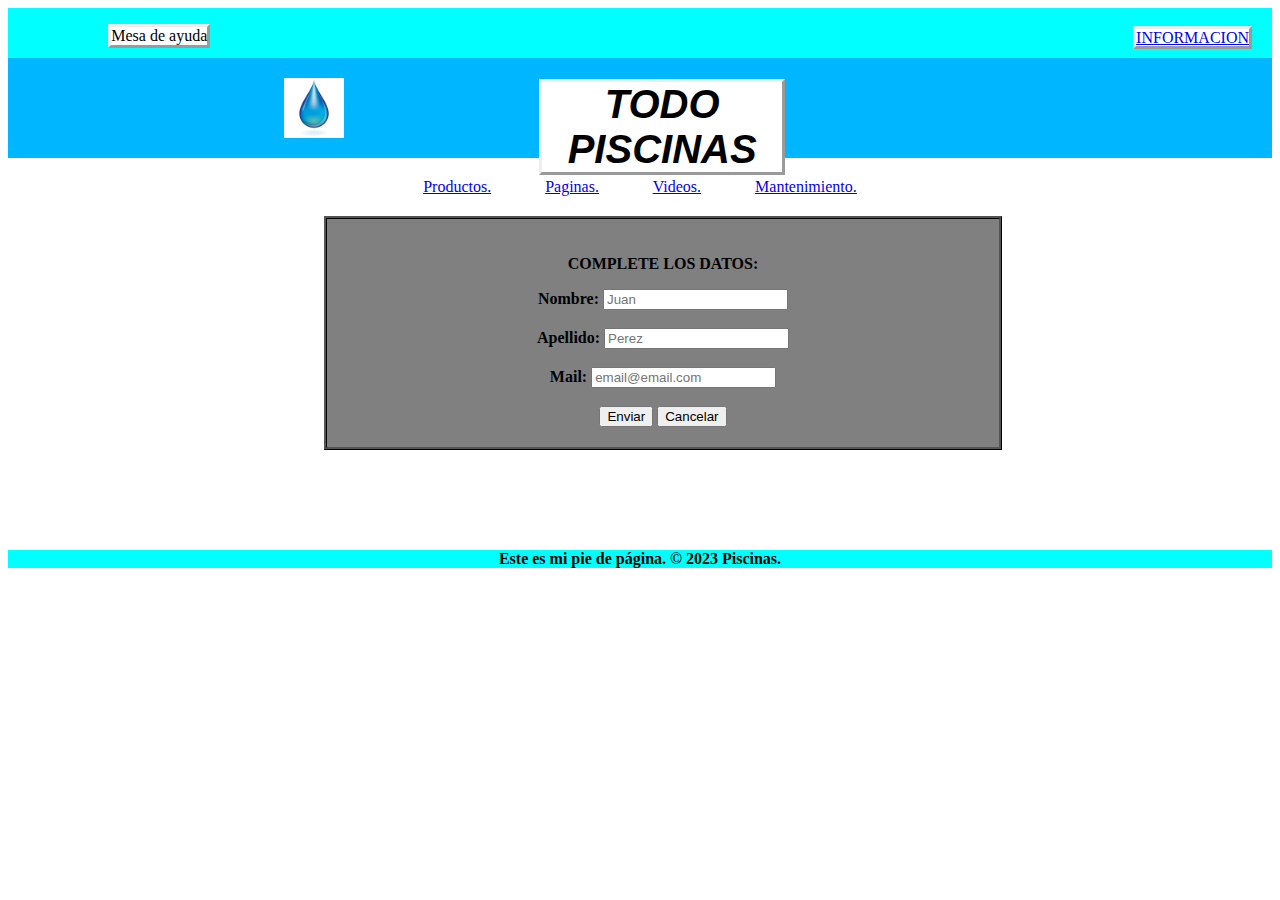
==== index.html @ bbf38f34 "modificacion0709" ====
<!DOCTYPE html>
<html lang="en">
<head>
    <meta charset="UTF-8">
    <meta name="viewport" content="width=device-width, initial-scale=1.0">
    <link rel="shortcut icon" href="./imagenes/gota.jpg" type="image/x-icon"> 
    <link rel="stylesheet" href="./estilos/estilo.css">
    <title>Principal</title>
</head>
<body>
<!-- inicio encabezado -->
<header> 
    <nav class="cabecera">
        <div class="navegacion">
           <span><p>Mesa de ayuda</p><span>
           <div class="link">
           <a href="https://www.hidrofil.com.ar/25-fibra-de-vidrio?gclid=CjwKCAjw_aemBhBLEiwAT98FMo09XMAIQpF6fwqLtbo6qp35MT3k3Gw6b_SOZjBYo1Vk0TM6Z3tAYRoCVVcQAvD_BwE">INFORMACION</a></div>
           </div>
        <div class="navegacion1">
           <div class="logo">
           <img src="./imagenes/gota.jpg" alt="Gota de Agua"></div>
        <h1>TODO PISCINAS</h1>
        </div> 
    </nav>

    <nav class="enlaces">
       <div class="navegador">
          <a href="./productosimg.html">Productos.</a>
          <a href="./sitioweb.html">Paginas.</a>
          <a href="./video.html">Videos.</a> 
          <a href="./mantenimiento.html">Mantenimiento.</a>
    </nav>
</header>

<!-- fin encabezado -->

<!--Formulario-->
<main>
   <section class=" seccion_contacto">
          <div class="form_control">
             <p><b>COMPLETE LOS DATOS:</p></b>
             <label for="Nombre"><strong>Nombre:</strong></label>
             <input type="text"
             placeholder="Juan" id="Nombre"></div>
     <br>  
           <div class="form_control">
           <label for="Apellido"><strong>Apellido:</strong></label>
           <input type="text"
           placeholder="Perez" id="Apellido"></div>
     
     <br> 
           <div class="form_control">
           <label for="Email"><strong>Mail:</strong></label>
           <input type="email"
           placeholder="email@email.com" id="email"></div>
     <br>
           <div class="form_control">
           <input type="submit" Value="Enviar">
           <input type="reset" value="Cancelar"></div>
    
   </section>
</main>
    
</body>
<!--Fin de la psgina-->
<footer class="pie_de_pagina">
    <seccion class="final">
        <strong>Este es mi pie de página. © 2023 Piscinas.</strong>
</footer>


</html>
---- estilos/estilo.css ----
.cabecera {
    background-color: rgb(0, 183, 255);
   }

.cabecera .navegacion {
    background-color:aqua; 
    text-align: right;
    height: 50px;  
}

.cabecera .navegacion p{
    background-color: white;
    border-style:outset;
    margin-right: 84%;  
    display: inline-block;  
}

.cabecera .navegacion1 {
    height: 100px;
}
.navegacion1 h1{
    position: relative;
    background-color: white;
    border-style:outset;
    margin-left: 42%;
    margin-right: 38.5%;
    top: -150px;
    font-family: Impact, Haettenschweiler, 'Arial Narrow Bold', sans-serif;
    font-size: 40px;
}

.cabecera img {
    margin-bottom: 60px;
    margin-left: 150px;
    width: 60px;
    margin-top: 20px;
    padding-left: 10%; 
}

.link {
    display: inline;
    position: relative;
    background-color: white;
    border-style:outset;
    bottom: 35px;
    right: 20px;
}

.enlaces .navegador {
    text-align: center;
    margin: 20px;
    word-spacing: 50px;
}

.seccion_contacto {
    background-color: gray;
    border-color: black;
    border-style:ridge;
    padding: 20px;
    margin-left: 25%;
    width: 50%;
    height: 50%;   
}

.form_control{
    text-align: center;
}

.pie_de_pagina {
    background-color: aqua;
    margin-top: 100px;
    text-align: center;
}

/*Imagenes de productos*/

.enlaces .navegador_galeria {
    text-align: center;
    margin: 20px;
    word-spacing: 50px;
}

.content img {
    margin: 20px;
    border-radius: 20px;
    border-color: black;
    border-style: solid ;
}

.cabecera h1{
    position: relative;
    text-align: center;
    font-style: oblique;
}

.navegacion1 ul li {
    position: relative;
    left: 90%;
    bottom: 100px;  
}

.cabecera .titulo1 {
    padding:10px;
}

.content .foto1 img, .content .foto2 img, .content .foto3 img, .content .foto4 img {
    position: relative;
    bottom: 60px;
    width:50%;
    height:150px;
    margin-left: 300px;  
}
 

/*Reproductor de Videos*/

.navegacion1 ul li {
    position: relative;
    left: 90%;
    bottom: 100px;  
}

.video1, .video2, .video3, .video4 {
    width: 35%;
}
 
.Reproductor{
    position: relative;
    display:flex;
    flex-wrap: wrap;
    align-items: flex-start;
    justify-content: space-around;
    gap: 20px;
    align-items:flex-start;
    justify-content: center;
    margin-top: -20px;   
}

/*Imagenes de productos*/

.content .texto1{
    background-color: gray;
    border-style:double;
    border-color: black;
    border-radius: 10px;
    margin-left:10%;
    margin-right: 10%;
}
    
.content .texto2, .content .texto3 {
    background-color: gray;
    border-style:double;
    border-color: black;
    border-radius: 10px;
    margin-left:10%;
    margin-right: 10%;
}
    
    
/*Paginas web*/

.content_paginas{
    position: relative;
    display:flex;
    align-items: flex-start;
    justify-content: space-around;
    gap: 20px;
    align-items:flex-start;
    justify-content: center;
    margin-top: -20px; 
    }

.hidropool {
    width: 170px;
    height: 170px;
    background-color: gray;
    border-radius: 50%;
    text-align: center;    
    }

.hidrosol, .securepool, .babysafe {
    width: 170px;
    height: 170px;
    background-color: gray;
    border-radius: 50%; /* Esto crea la forma de círculo */
    text-align: center;
    }
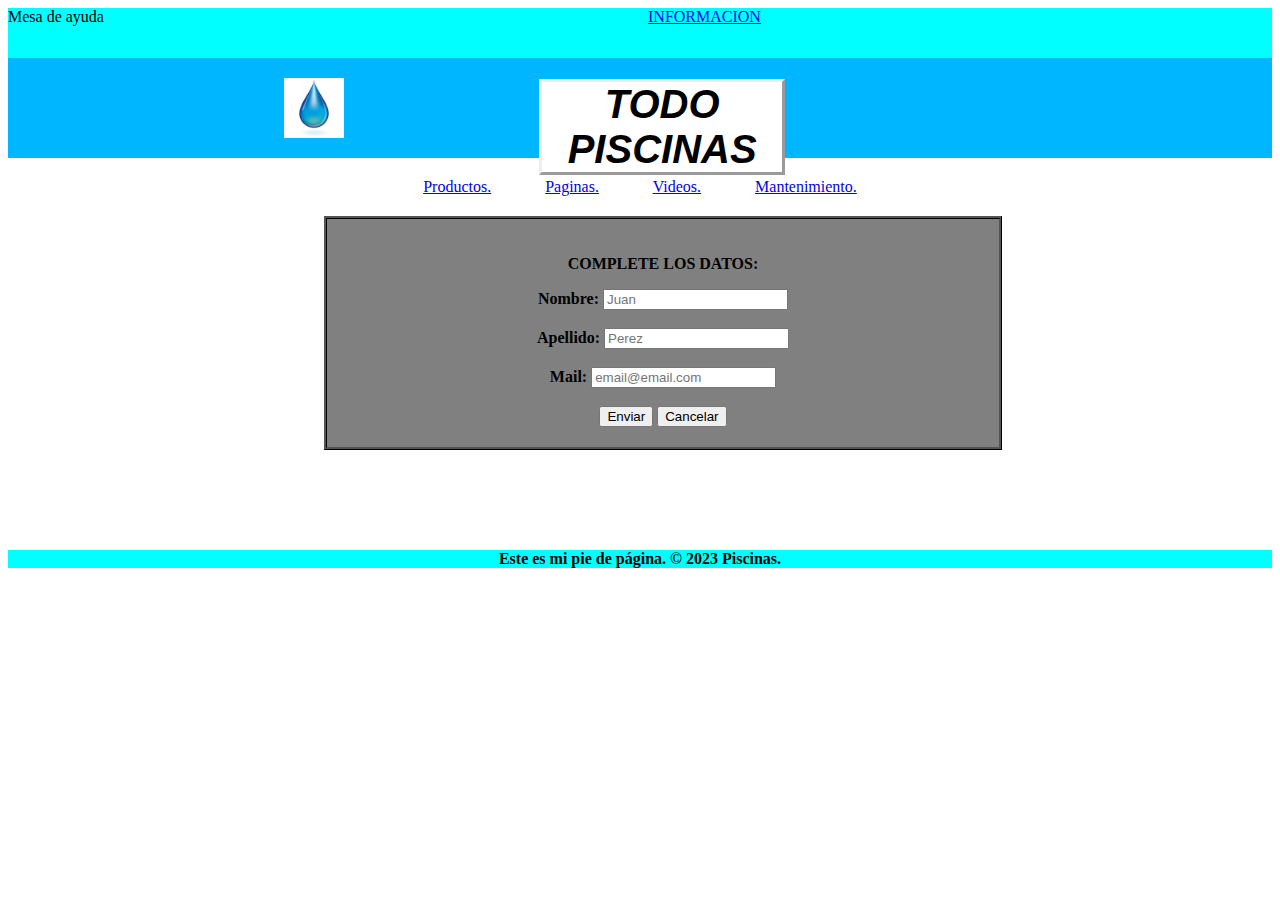
==== commit 63ccf1b4: "Cambios 0809" ====
--- a/index.html
+++ b/index.html
@@ -12,10 +12,10 @@
 <header> 
     <nav class="cabecera">
         <div class="navegacion">
-           <span><p>Mesa de ayuda</p><span>
+           <div class="nav-1">Mesa de ayuda</div>
            <div class="link">
            <a href="https://www.hidrofil.com.ar/25-fibra-de-vidrio?gclid=CjwKCAjw_aemBhBLEiwAT98FMo09XMAIQpF6fwqLtbo6qp35MT3k3Gw6b_SOZjBYo1Vk0TM6Z3tAYRoCVVcQAvD_BwE">INFORMACION</a></div>
-           </div>
+        </div>
         <div class="navegacion1">
            <div class="logo">
            <img src="./imagenes/gota.jpg" alt="Gota de Agua"></div>
--- a/estilos/estilo.css
+++ b/estilos/estilo.css
@@ -2,11 +2,26 @@
     background-color: rgb(0, 183, 255);
    }
 
-.cabecera .navegacion {
+.navegacion {
+    display: grid;
+    grid-template-areas: 
+         "nav-1 nav-1"
+         "link link"; 
+    grid-template-rows: 10px 10px;
+    grid-template-columns: repeat(2, 1fr);
+    gap: 16px;
     background-color:aqua; 
-    text-align: right;
+    text-align:left;
     height: 50px;  
 }
+
+.nav-1{
+    grid-area: nav-1;
+    display: flex;
+    flex-direction: row;
+    justify-content:left;   
+}
+
 
 .cabecera .navegacion p{
     background-color: white;
@@ -37,14 +52,6 @@
     padding-left: 10%; 
 }
 
-.link {
-    display: inline;
-    position: relative;
-    background-color: white;
-    border-style:outset;
-    bottom: 35px;
-    right: 20px;
-}
 
 .enlaces .navegador {
     text-align: center;
@@ -70,6 +77,17 @@
     background-color: aqua;
     margin-top: 100px;
     text-align: center;
+}
+
+
+@media (min-width: 1024px) { 
+    .navegacion{
+        grid-template-areas:/*Se ubican los elemetos html de nuestra pagina web dentro de una cuadricula*/
+        "nav-1 nav-1 nav-1 link link link";
+        grid-template-rows: 50px;
+        grid-template-columns: repeat(6, 1fr);  
+    }
+
 }
 
 /*Imagenes de productos*/
@@ -170,22 +188,15 @@
     margin-top: -20px; 
     }
 
-.hidropool {
+
+.hidrosol, .securepool, .babysafe, .hidropool {
     width: 170px;
     height: 170px;
     background-color: gray;
-    border-radius: 50%;
-    text-align: center;    
+    border-radius: 50%; /* Esto crea la forma de círculo */
+    text-align: center;
     }
 
-.hidrosol, .securepool, .babysafe {
-    width: 170px;
-    height: 170px;
-    background-color: gray;
-    border-radius: 50%; /* Esto crea la forma de círculo */
-    text-align: center;
-    }
-
-
-
-
+
+
+
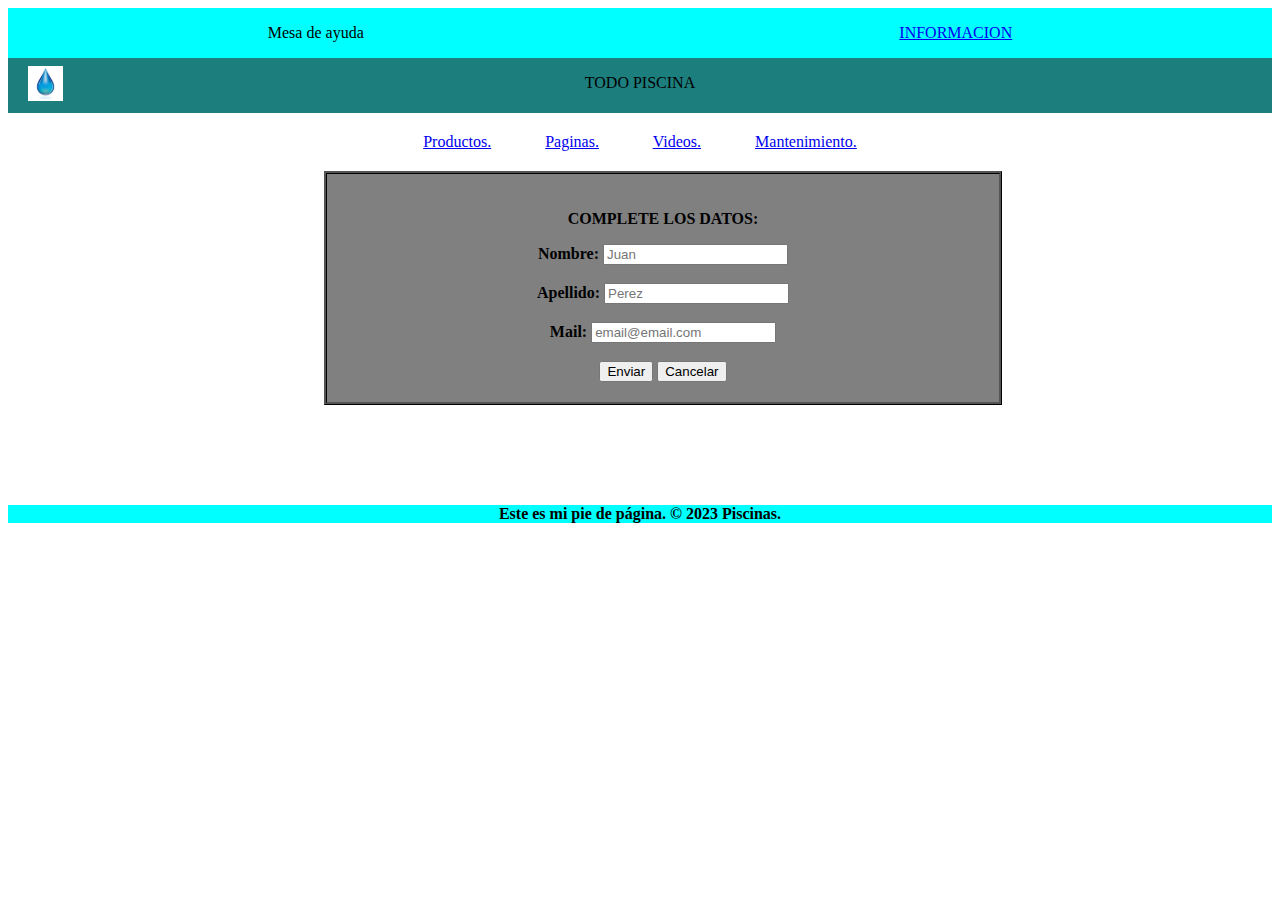
==== commit 6e2bf7fb: "cambios 0809" ====
--- a/index.html
+++ b/index.html
@@ -19,8 +19,9 @@
         <div class="navegacion1">
            <div class="logo">
            <img src="./imagenes/gota.jpg" alt="Gota de Agua"></div>
-        <h1>TODO PISCINAS</h1>
-        </div> 
+        <div class="Titulo">TODO PISCINA
+        </div>
+       
     </nav>
 
     <nav class="enlaces">
--- a/estilos/estilo.css
+++ b/estilos/estilo.css
@@ -1,6 +1,7 @@
 .cabecera {
     background-color: rgb(0, 183, 255);
    }
+
 
 .navegacion {
     display: grid;
@@ -14,43 +15,49 @@
     text-align:left;
     height: 50px;  
 }
-
 .nav-1{
     grid-area: nav-1;
     display: flex;
     flex-direction: row;
-    justify-content:left;   
-}
-
-
-.cabecera .navegacion p{
-    background-color: white;
-    border-style:outset;
-    margin-right: 84%;  
-    display: inline-block;  
-}
-
-.cabecera .navegacion1 {
-    height: 100px;
-}
-.navegacion1 h1{
-    position: relative;
-    background-color: white;
-    border-style:outset;
-    margin-left: 42%;
-    margin-right: 38.5%;
-    top: -150px;
-    font-family: Impact, Haettenschweiler, 'Arial Narrow Bold', sans-serif;
-    font-size: 40px;
-}
-
-.cabecera img {
-    margin-bottom: 60px;
-    margin-left: 150px;
-    width: 60px;
-    margin-top: 20px;
-    padding-left: 10%; 
-}
+    justify-content: center;
+     
+}
+.link{
+    grid-area: link;
+    display: flex;
+    flex-direction: row;
+    justify-content: center;
+     
+}
+
+
+.navegacion1 {
+    display: grid;
+    grid-template-areas: 
+         "logo logo titulo ";
+    grid-template-rows: 10px 10px;
+    grid-template-columns: repeat(5, 1fr);
+    gap: 16px;
+    background-color:rgb(29, 126, 126); 
+    text-align:center;
+    align-items: center;
+    height: 15px; 
+    padding: 20px; 
+}
+.logo{
+    grid-area:logo;
+    display: flex;
+    flex-direction:column;
+    justify-content:left; 
+    width: 35px; 
+}
+.titulo{
+    grid-area:titulo;
+    display: flex;
+    flex-direction: column;
+    text-align: center;  
+}
+
 
 
 .enlaces .navegador {
@@ -85,7 +92,16 @@
         grid-template-areas:/*Se ubican los elemetos html de nuestra pagina web dentro de una cuadricula*/
         "nav-1 nav-1 nav-1 link link link";
         grid-template-rows: 50px;
-        grid-template-columns: repeat(6, 1fr);  
+        grid-template-columns: repeat(6, 1fr);
+        align-items:center;
+        display: flex;
+        justify-content: space-around;
+
+    .navegacion1{
+        grid-template-areas:/*Se ubican los elemetos html de nuestra pagina web dentro de una cuadricula*/
+        "logo  logo logo titulo titulo titulo";
+        grid-template-columns: repeat(6, 1fr);
+           
     }
 
 }
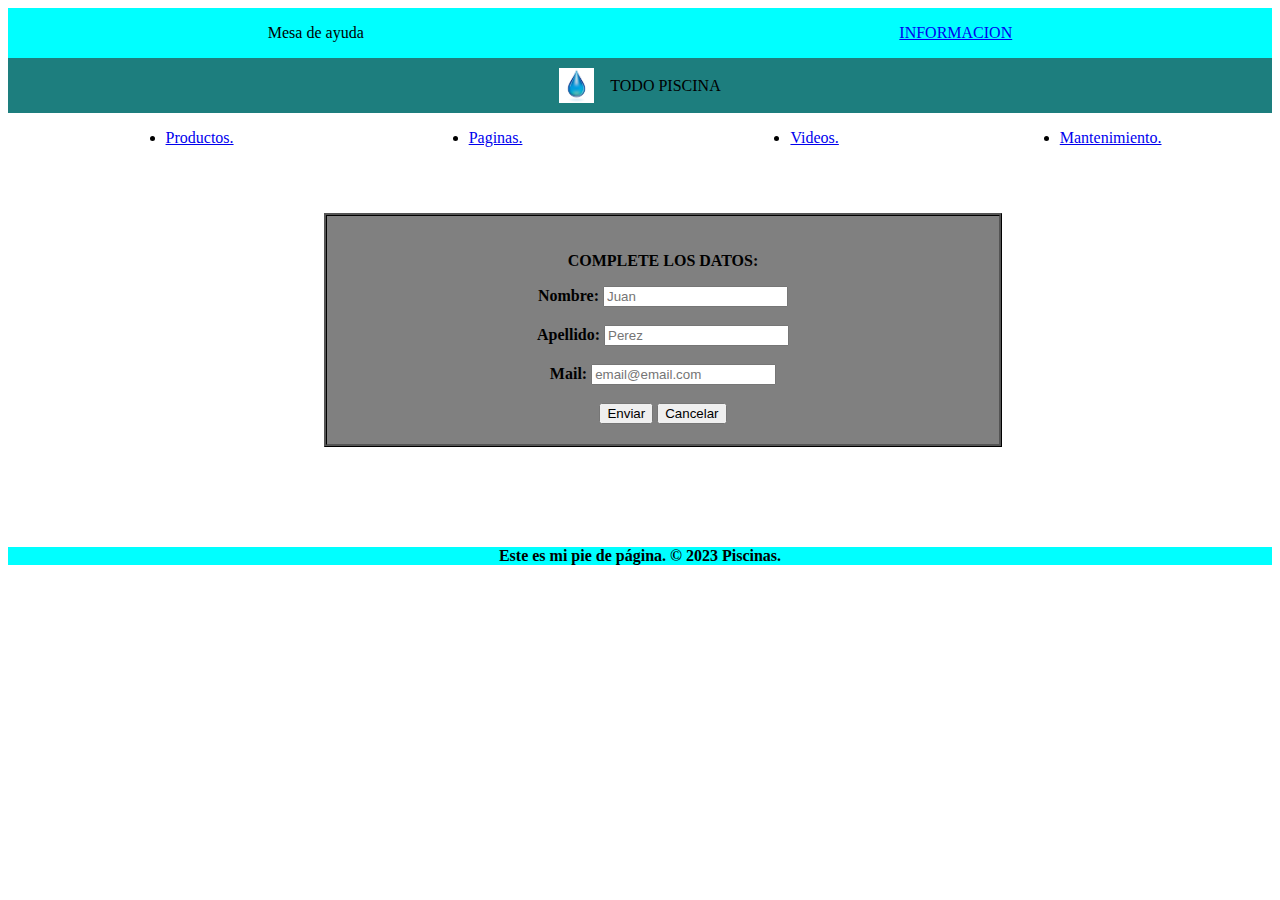
==== commit 9c08962f: "cambios0809" ====
--- a/index.html
+++ b/index.html
@@ -21,15 +21,16 @@
            <img src="./imagenes/gota.jpg" alt="Gota de Agua"></div>
         <div class="Titulo">TODO PISCINA
         </div>
-       
     </nav>
-
     <nav class="enlaces">
-       <div class="navegador">
-          <a href="./productosimg.html">Productos.</a>
-          <a href="./sitioweb.html">Paginas.</a>
-          <a href="./video.html">Videos.</a> 
-          <a href="./mantenimiento.html">Mantenimiento.</a>
+       <ul class="nav-left">
+         <li><a href="./productosimg.html">Productos.</a></li>
+         <li><a href="./sitioweb.html">Paginas.</a></li>
+       </ul> 
+       <ul class="nav-rigth">     
+         <li><a href="./video.html">Videos.</a></li> 
+         <li><a href="./mantenimiento.html">Mantenimiento.</a></li>
+       </ul>
     </nav>
 </header>
 
@@ -37,7 +38,7 @@
 
 <!--Formulario-->
 <main>
-   <section class=" seccion_contacto">
+   <section class="seccion_contacto">
           <div class="form_control">
              <p><b>COMPLETE LOS DATOS:</p></b>
              <label for="Nombre"><strong>Nombre:</strong></label>
--- a/estilos/estilo.css
+++ b/estilos/estilo.css
@@ -1,7 +1,6 @@
 .cabecera {
     background-color: rgb(0, 183, 255);
    }
-
 
 .navegacion {
     display: grid;
@@ -29,7 +28,6 @@
     justify-content: center;
      
 }
-
 
 .navegacion1 {
     display: grid;
@@ -60,10 +58,28 @@
 
 
 
-.enlaces .navegador {
-    text-align: center;
-    margin: 20px;
-    word-spacing: 50px;
+.enlaces{
+    display: grid;
+    grid-template-areas: 
+    "nav-left nav-left"
+    "nav-rigth nav-rigth";
+    grid-template-rows: 50px 50px;
+    grid-template-columns: repeat(2, 1fr);
+    align-items: center;
+    
+}
+
+.nav-left{
+    grid-area:nav-left;
+    display: flex;
+    flex-direction:row;
+    justify-content:space-around;
+}
+.nav-rigth{
+    grid-area:nav-rigth;
+    display: flex;
+    flex-direction:row;
+    justify-content:space-around;
 }
 
 .seccion_contacto {
@@ -79,31 +95,10 @@
 .form_control{
     text-align: center;
 }
-
 .pie_de_pagina {
     background-color: aqua;
     margin-top: 100px;
     text-align: center;
-}
-
-
-@media (min-width: 1024px) { 
-    .navegacion{
-        grid-template-areas:/*Se ubican los elemetos html de nuestra pagina web dentro de una cuadricula*/
-        "nav-1 nav-1 nav-1 link link link";
-        grid-template-rows: 50px;
-        grid-template-columns: repeat(6, 1fr);
-        align-items:center;
-        display: flex;
-        justify-content: space-around;
-
-    .navegacion1{
-        grid-template-areas:/*Se ubican los elemetos html de nuestra pagina web dentro de una cuadricula*/
-        "logo  logo logo titulo titulo titulo";
-        grid-template-columns: repeat(6, 1fr);
-           
-    }
-
 }
 
 /*Imagenes de productos*/
@@ -213,6 +208,32 @@
     text-align: center;
     }
 
-
-
-
+    
+    @media (min-width: 1025px) { 
+        .navegacion{
+            grid-template-areas:/*Se ubican los elemetos html de nuestra pagina web dentro de una cuadricula*/
+            "nav-1 nav-1 nav-1 link link link";
+            grid-template-rows: 50px;
+            grid-template-columns: repeat(6, 1fr);
+            align-items:center;
+            display: flex;
+            justify-content: space-around;
+        }
+        .navegacion1{
+            grid-template-areas:/*Se ubican los elemetos html de nuestra pagina web dentro de una cuadricula*/
+            "logo  logo logo titulo titulo titulo";
+            grid-template-columns: repeat(6, 1fr);
+            display: flex;
+            justify-content: center;
+                    
+        }
+        .enlaces{
+            grid-template-areas:
+            "nav-left nav-left nav-rigth nav-rigth";
+            grid-template-columns: repeat(4, 1fr);
+            flex-direction: row;
+            justify-content: space-around;       
+        }
+    }
+
+
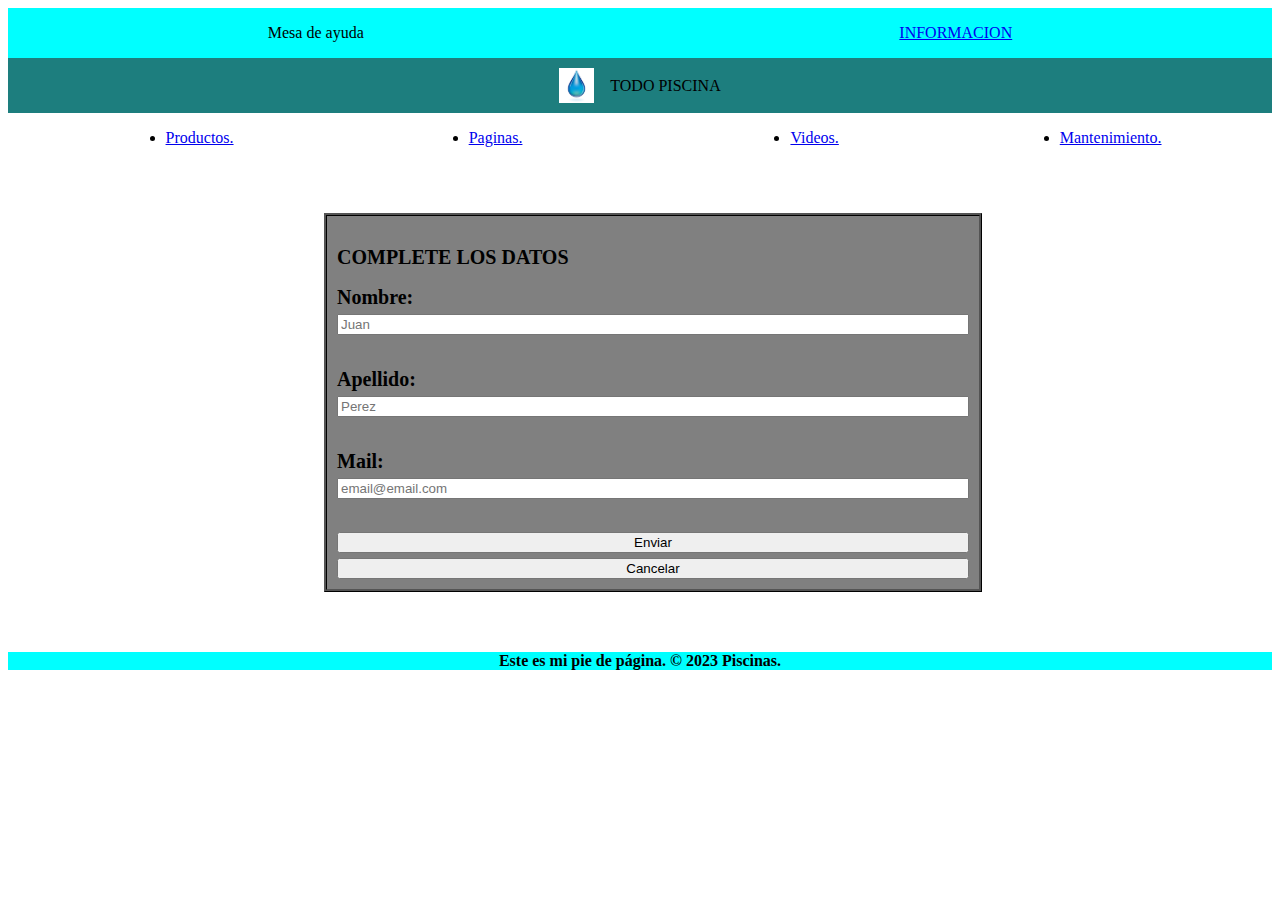
==== commit 19d59b67: "cambios0908" ====
--- a/index.html
+++ b/index.html
@@ -40,7 +40,7 @@
 <main>
    <section class="seccion_contacto">
           <div class="form_control">
-             <p><b>COMPLETE LOS DATOS:</p></b>
+             <div class="form_control"><b><P>COMPLETE LOS DATOS</div></p></b>
              <label for="Nombre"><strong>Nombre:</strong></label>
              <input type="text"
              placeholder="Juan" id="Nombre"></div>
@@ -49,7 +49,6 @@
            <label for="Apellido"><strong>Apellido:</strong></label>
            <input type="text"
            placeholder="Perez" id="Apellido"></div>
-     
      <br> 
            <div class="form_control">
            <label for="Email"><strong>Mail:</strong></label>
@@ -60,7 +59,7 @@
            <input type="submit" Value="Enviar">
            <input type="reset" value="Cancelar"></div>
     
-   </section>
+</section>
 </main>
     
 </body>
--- a/estilos/estilo.css
+++ b/estilos/estilo.css
@@ -25,14 +25,13 @@
     grid-area: link;
     display: flex;
     flex-direction: row;
-    justify-content: center;
-     
-}
-
+    justify-content: center;     
+}
+ 
 .navegacion1 {
     display: grid;
     grid-template-areas: 
-         "logo logo titulo ";
+    "logo logo titulo ";
     grid-template-rows: 10px 10px;
     grid-template-columns: repeat(5, 1fr);
     gap: 16px;
@@ -40,7 +39,8 @@
     text-align:center;
     align-items: center;
     height: 15px; 
-    padding: 20px; 
+    padding: 20px;
+    
 }
 .logo{
     grid-area:logo;
@@ -55,8 +55,6 @@
     flex-direction: column;
     text-align: center;  
 }
-
-
 
 .enlaces{
     display: grid;
@@ -65,8 +63,7 @@
     "nav-rigth nav-rigth";
     grid-template-rows: 50px 50px;
     grid-template-columns: repeat(2, 1fr);
-    align-items: center;
-    
+    align-items: center;    
 }
 
 .nav-left{
@@ -83,23 +80,73 @@
 }
 
 .seccion_contacto {
+    display: grid;
+    grid-template-rows:15px;
     background-color: gray;
     border-color: black;
     border-style:ridge;
     padding: 20px;
-    margin-left: 25%;
+    margin-inline:25%;
     width: 50%;
     height: 50%;   
 }
-
 .form_control{
-    text-align: center;
-}
+    grid-area:form_control;
+    display:contents;
+    text-align:justify;
+}
+
+
 .pie_de_pagina {
-    background-color: aqua;
-    margin-top: 100px;
-    text-align: center;
-}
+    display: grid;
+    background-color:aqua; 
+    text-align:center;
+    margin-top: 60px;      
+}
+
+@media (min-width: 1025px) { 
+    .navegacion{
+        grid-template-areas:/*Se ubican los elemetos html de nuestra pagina web dentro de una cuadricula*/
+        "nav-1 nav-1 nav-1 link link link";
+        grid-template-rows: 50px;
+        grid-template-columns: repeat(6, 1fr);
+        align-items:center;
+        display: flex;
+        justify-content: space-around;
+    }
+    .navegacion1{
+        grid-template-areas:/*Se ubican los elemetos html de nuestra pagina web dentro de una cuadricula*/
+        "logo  logo logo titulo titulo titulo";
+        grid-template-columns: repeat(6, 1fr);
+        display: flex;
+        justify-content: center;            
+    }
+    .enlaces{
+        grid-template-areas:
+        "nav-left nav-left nav-rigth nav-rigth";
+        grid-template-columns: repeat(4, 1fr);
+        flex-direction: row;
+        justify-content: space-around;       
+    }
+    .seccion_contacto {
+        grid-template-columns: repeat(1,1fr);
+        grid-template-rows:10px;
+        background-color: gray;
+        border-color: black;
+        border-style:ridge;
+        padding: 10px;
+        justify-content: center;
+        width: 50%;
+        height: 50%; 
+        gap:5px;
+        font-size: 20px;   
+    }
+    .pie_de_pagina{
+        text-align:center;
+        margin-top: 60px;
+    }
+}
+
 
 /*Imagenes de productos*/
 
@@ -209,31 +256,4 @@
     }
 
     
-    @media (min-width: 1025px) { 
-        .navegacion{
-            grid-template-areas:/*Se ubican los elemetos html de nuestra pagina web dentro de una cuadricula*/
-            "nav-1 nav-1 nav-1 link link link";
-            grid-template-rows: 50px;
-            grid-template-columns: repeat(6, 1fr);
-            align-items:center;
-            display: flex;
-            justify-content: space-around;
-        }
-        .navegacion1{
-            grid-template-areas:/*Se ubican los elemetos html de nuestra pagina web dentro de una cuadricula*/
-            "logo  logo logo titulo titulo titulo";
-            grid-template-columns: repeat(6, 1fr);
-            display: flex;
-            justify-content: center;
-                    
-        }
-        .enlaces{
-            grid-template-areas:
-            "nav-left nav-left nav-rigth nav-rigth";
-            grid-template-columns: repeat(4, 1fr);
-            flex-direction: row;
-            justify-content: space-around;       
-        }
-    }
-
-
+    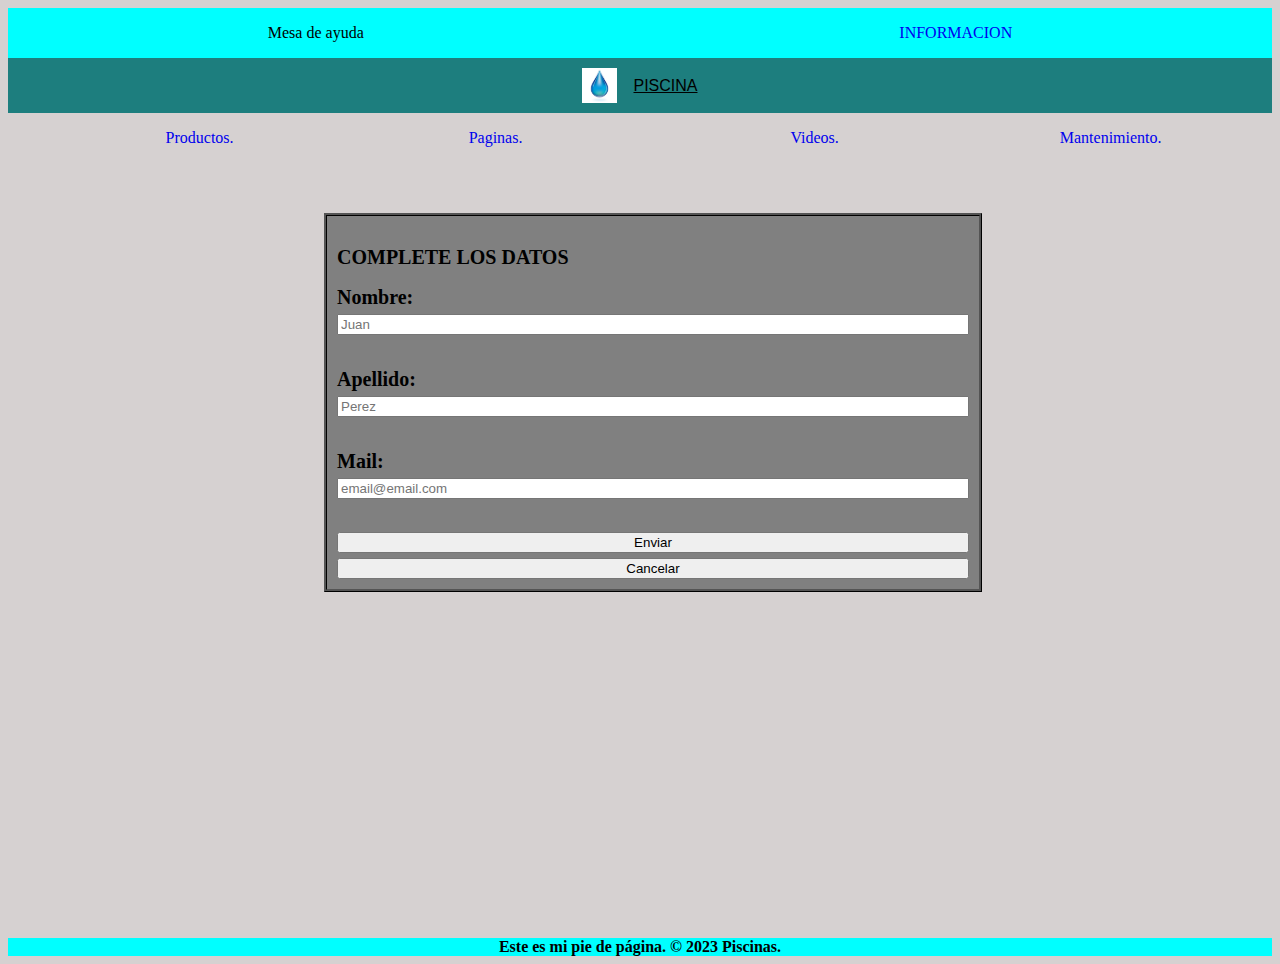
==== commit 88fdaaf9: "cambios1009" ====
--- a/index.html
+++ b/index.html
@@ -4,7 +4,8 @@
     <meta charset="UTF-8">
     <meta name="viewport" content="width=device-width, initial-scale=1.0">
     <link rel="shortcut icon" href="./imagenes/gota.jpg" type="image/x-icon"> 
-    <link rel="stylesheet" href="./estilos/estilo.css">
+    <!--custom style-->
+    <link rel="stylesheet" href="./estilo/estilo.css">
     <title>Principal</title>
 </head>
 <body>
@@ -18,8 +19,8 @@
         </div>
         <div class="navegacion1">
            <div class="logo">
-           <img src="./imagenes/gota.jpg" alt="Gota de Agua"></div>
-        <div class="Titulo">TODO PISCINA
+              <img src="./imagenes/gota.jpg" alt="Gota de Agua"></div>
+           <div class="Titulo"><u>PISCINA</u>
         </div>
     </nav>
     <nav class="enlaces">
@@ -61,7 +62,8 @@
     
 </section>
 </main>
-    
+
+
 </body>
 <!--Fin de la psgina-->
 <footer class="pie_de_pagina">
--- a/estilo/estilo.css
+++ b/estilo/estilo.css
@@ -0,0 +1,411 @@
+/*Index Home*/
+
+li {
+    list-style: none;
+}
+
+a{
+    text-decoration: none;
+}
+
+body{
+    background-color: rgb(214, 209, 209);
+    position: relative;
+    padding-bottom: 3em;
+    display: flex;
+    flex-direction: column;
+    min-height: 100vh;
+}
+
+footer {
+    background-color:aqua; 
+    position: absolute;
+    bottom: 0;
+    width: 100%;
+    margin-top: auto;
+}
+.cabecera {
+    background-color: rgb(0, 183, 255);
+   }
+
+.navegacion {
+    display: grid;
+    grid-template-areas: 
+         "nav-1 nav-1"
+         "link link"; 
+    grid-template-rows: 10px 10px;
+    grid-template-columns: repeat(2, 1fr);
+    gap: 16px;
+    background-color:aqua; 
+    text-align:left;
+    height: 50px;  
+}
+.nav-1{
+    grid-area: nav-1;
+    display: flex;
+    flex-direction: row;
+    justify-content: center;
+     
+}
+.link{
+    grid-area: link;
+    display: flex;
+    flex-direction: row;
+    justify-content: center;     
+}
+ 
+.navegacion1 {
+    display: grid;
+    grid-template-areas: 
+    "logo logo titulo ";
+    grid-template-rows: 10px 10px;
+    grid-template-columns: repeat(5, 1fr);
+    gap: 16px;
+    background-color:rgb(29, 126, 126); 
+    text-align:center;
+    font-family:'Franklin Gothic Medium', 'Arial Narrow', Arial, sans-serif;
+    align-items: center;
+    height: 15px; 
+    padding: 20px;
+    
+    
+}
+.logo{
+    grid-area:logo;
+    display: flex;
+    flex-direction:column;
+    justify-content:left; 
+    width: 35px; 
+}
+.titulo{
+    grid-area:titulo;
+    display: flex;
+    flex-direction: column;
+    text-align: center;  
+}
+
+.enlaces{
+    display: grid;
+    grid-template-areas: 
+    "nav-left nav-left"
+    "nav-rigth nav-rigth";
+    grid-template-rows: 50px 50px;
+    grid-template-columns: repeat(2, 1fr);
+    align-items: center;    
+}
+
+.nav-left{
+    grid-area:nav-left;
+    display: flex;
+    flex-direction:row;
+    justify-content:space-around;
+}
+.nav-rigth{
+    grid-area:nav-rigth;
+    display: flex;
+    flex-direction:row;
+    justify-content:space-around;
+}
+
+.seccion_contacto {
+    display: grid;
+    grid-template-rows:15px;
+    background-color: gray;
+    border-color: black;
+    border-style:ridge;
+    padding: 20px;
+    margin-inline:25%;
+    width: 50%;
+    height: 50%;   
+}
+.form_control{
+    grid-area:form_control;
+    display:contents;
+    text-align:justify;
+}
+
+
+.pie_de_pagina {
+    display: grid;
+    
+    text-align:center;
+    margin-top: 60px;      
+}
+
+@media (min-width: 1025px) { 
+    .navegacion{
+        grid-template-areas:/*Se ubican los elemetos html de nuestra pagina web dentro de una cuadricula*/
+        "nav-1 nav-1 nav-1 link link link";
+        grid-template-rows: 50px;
+        grid-template-columns: repeat(6, 1fr);
+        align-items:center;
+        display: flex;
+        justify-content: space-around;
+    }
+    .navegacion1{
+        grid-template-areas:/*Se ubican los elemetos html de nuestra pagina web dentro de una cuadricula*/
+        "logo  logo logo titulo titulo titulo";
+        grid-template-columns: repeat(6, 1fr);
+        display: flex;
+        justify-content: center;            
+    }
+    .enlaces{
+        grid-template-areas:
+        "nav-left nav-left nav-rigth nav-rigth";
+        grid-template-columns: repeat(4, 1fr);
+        flex-direction: row;
+        justify-content: space-around;       
+    }
+    .seccion_contacto {
+        grid-template-columns: repeat(1,1fr);
+        grid-template-rows:10px;
+        background-color: gray;
+        border-color: black;
+        border-style:ridge;
+        padding: 10px;
+        justify-content: center;
+        width: 50%;
+        height: 50%; 
+        gap:5px;
+        font-size: 20px;   
+    }
+    
+}
+
+/*Mantenimiento*/
+
+.content .texto1{
+    background-color: gray;
+    border-style:double;
+    border-color: black;
+    border-radius: 10px;
+    margin-left:10%;
+    margin-right: 10%;
+}
+    
+.content .texto2, .content .texto3 {
+    background-color: gray;
+    border-style:double;
+    border-color: black;
+    border-radius: 10px;
+    margin-left:10%;
+    margin-right: 10%;
+}
+
+.enlaces-man{
+    display: grid;
+    grid-template-areas: 
+    "man-left man-left"
+    "man-rigth man-rigth";
+    grid-template-rows: 50px 50px;
+    grid-template-columns: repeat(2, 1fr);
+    align-items: center;    
+}
+
+.man-left{
+    grid-area:man-left;
+    display: flex;
+    flex-direction:row;
+    justify-content:space-around;
+}
+.man-rigth{
+    grid-area:man-rigth;
+    display: flex;
+    flex-direction:row;
+    justify-content:space-around;
+}
+
+ 
+@media (min-width: 1025px) {
+    .enlaces-man{
+       grid-template-areas:
+        "man-left man-left man-rigth man-rigth";
+        grid-template-columns: repeat(4, 1fr);
+        flex-direction: row;
+        justify-content: space-around;            
+    }   
+}
+
+
+/*IMAGENES*/
+
+.enlaces .navegador_galeria {
+    text-align: center;
+    margin: 20px;
+    word-spacing: 50px;
+}
+
+.content img {
+    margin: 20px;
+    border-radius: 20px;
+    border-color: black;
+    border-style: solid ;
+}
+
+.cabecera h1{
+    position: relative;
+    text-align: center;
+    font-style: oblique;
+}
+
+.navegacion1 ul li {
+    position: relative;
+    left: 90%;
+    bottom: 100px;  
+}
+
+.cabecera .titulo1 {
+    padding:10px;
+}
+
+.content .foto1 img, .content .foto2 img, .content .foto3 img, .content .foto4 img {
+    position: relative;
+    bottom: 60px;
+    width:50%;
+    height:150px;
+    margin-left: 300px;  
+}
+ 
+.enlaces-img{
+    display: grid;
+    grid-template-areas: 
+    "img-left img-left"
+    "img-rigth img-rigth";
+    grid-template-rows: 50px 50px;
+    grid-template-columns: repeat(2, 1fr);
+    align-items: center;    
+}
+
+.img-left{
+    grid-area:img-left;
+    display: flex;
+    flex-direction:row;
+    justify-content:space-around;
+}
+.img-rigth{
+    grid-area:img-rigth;
+    display: flex;
+    flex-direction:row;
+    justify-content:space-around;
+}
+
+@media (min-width: 1025px) {
+    .enlaces-img{
+       grid-template-areas:
+        "img-left img-left img-rigth img-rigth";
+        grid-template-columns: repeat(4, 1fr);
+        flex-direction: row;
+        justify-content: space-around;            
+    }
+    
+}
+
+/*Reproductor de Videos*/
+
+
+.video1, .video2, .video3, .video4 {
+    width: 35%;
+}
+ 
+.Reproductor{
+    position: relative;
+    display:flex;
+    flex-wrap: wrap;
+    align-items: flex-start;
+    justify-content: space-around;
+    gap: 20px;
+    align-items:flex-start;
+    justify-content: center;
+    margin-top: -20px;   
+}
+
+.enlaces-vid{
+    display: grid;
+    grid-template-areas: 
+    "vid-left vid-left"
+    "vid-rigth vid-rigth";
+    grid-template-rows: 50px 50px;
+    grid-template-columns: repeat(2, 1fr);
+    align-items: center;    
+}
+
+.vid-left{
+    grid-area:vid-left;
+    display: flex;
+    flex-direction:row;
+    justify-content:space-around;
+}
+.vid-rigth{
+    grid-area:vid-rigth;
+    display: flex;
+    flex-direction:row;
+    justify-content:space-around;
+}
+
+@media (min-width: 1025px) {
+    .enlaces-vid{
+       grid-template-areas:
+        "vid-left vid-left vid-rigth vid-rigth";
+        grid-template-columns: repeat(4, 1fr);
+        flex-direction: row;
+        justify-content: space-around;            
+    }    
+}
+
+ 
+/*Paginas web*/
+
+.content_paginas{
+    position: relative;
+    display:flex;
+    align-items: flex-start;
+    justify-content: space-around;
+    gap: 20px;
+    align-items:flex-start;
+    justify-content: center;
+    margin-top: -20px; 
+    }
+
+
+.hidrosol, .securepool, .babysafe, .hidropool {
+    width: 170px;
+    height: 170px;
+    background-color: gray;
+    border-radius: 50%; /* Esto crea la forma de círculo */
+    text-align: center;
+    }
+
+    .enlaces-pag{
+        display: grid;
+        grid-template-areas: 
+        "pag-left pag-left"
+        "pag-rigth pag-rigth";
+        grid-template-rows: 50px 50px;
+        grid-template-columns: repeat(2, 1fr);
+        align-items: center;    
+    }
+    
+    .pag-left{
+        grid-area:pag-left;
+        display: flex;
+        flex-direction:row;
+        justify-content:space-around;
+    }
+    .pag-rigth{
+        grid-area:pag-rigth;
+        display: flex;
+        flex-direction:row;
+        justify-content:space-around;
+    }
+    
+    @media (min-width: 1025px) {
+        .enlaces-pag{
+           grid-template-areas:
+            "pag-left pag-left pag-rigth pag-rigth";
+            grid-template-columns: repeat(4, 1fr);
+            flex-direction: row;
+            justify-content: space-around;            
+        }    
+    }
+    
+    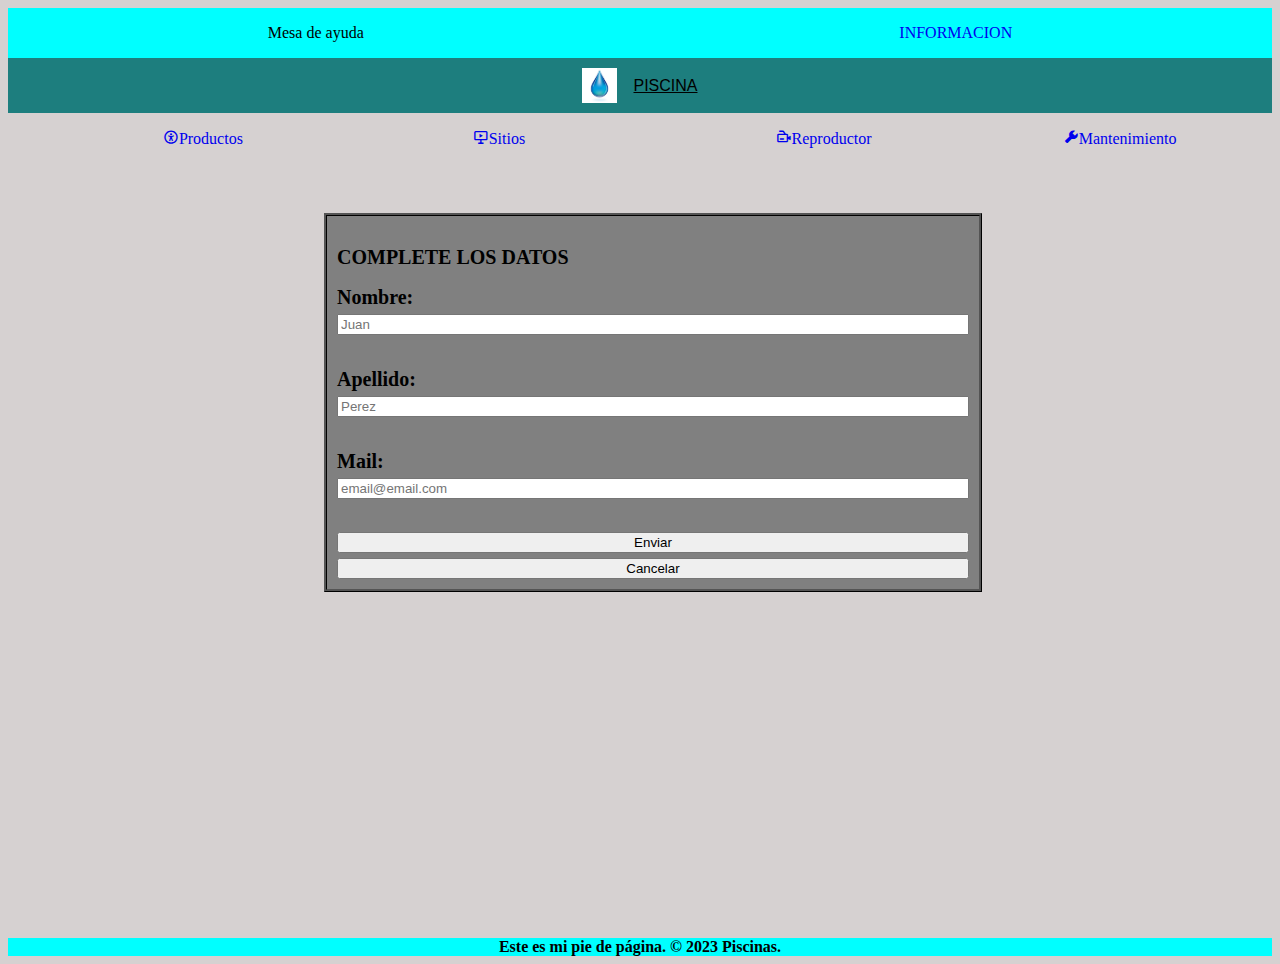
==== commit a87fabe2: "Cambios1009" ====
--- a/index.html
+++ b/index.html
@@ -5,7 +5,11 @@
     <meta name="viewport" content="width=device-width, initial-scale=1.0">
     <link rel="shortcut icon" href="./imagenes/gota.jpg" type="image/x-icon"> 
     <!--custom style-->
-    <link rel="stylesheet" href="./estilo/estilo.css">
+    <link rel="stylesheet" href="./style/style.css">
+    <!--Bootstrap-->
+    <link href='https://unpkg.com/boxicons@2.1.4/css/boxicons.min.css' rel='stylesheet'>
+    <link rel="shortcut icon" href="./imagenes/gota.jpg" type="image/jpg">
+
     <title>Principal</title>
 </head>
 <body>
@@ -25,15 +29,16 @@
     </nav>
     <nav class="enlaces">
        <ul class="nav-left">
-         <li><a href="./productosimg.html">Productos.</a></li>
-         <li><a href="./sitioweb.html">Paginas.</a></li>
+         <li><a href="./productosimg.html"><i class='bx bx-universal-access' ></i>Productos</a></li>
+         <li><a href="./sitioweb.html"><i class='bx bx-slideshow'></i>Sitios</a></li>
        </ul> 
        <ul class="nav-rigth">     
-         <li><a href="./video.html">Videos.</a></li> 
-         <li><a href="./mantenimiento.html">Mantenimiento.</a></li>
+         <li><a href="./video.html"><i class='bx bx-video-recording'></i>Reproductor</a></li> 
+         <li><a href="./mantenimiento.html"><i class='bx bxs-wrench'></i>Mantenimiento</a></li>
        </ul>
     </nav>
 </header>
+
 
 <!-- fin encabezado -->
 
@@ -63,7 +68,7 @@
 </section>
 </main>
 
-
+<script src="./js/bootstrap.bundle.min.js"></script>
 </body>
 <!--Fin de la psgina-->
 <footer class="pie_de_pagina">
--- a/style/style.css
+++ b/style/style.css
@@ -0,0 +1,409 @@
+/*Index Home*/
+
+li {
+    list-style: none;
+}
+
+a{
+    text-decoration: none;
+}
+
+body{
+    background-color: rgb(214, 209, 209);
+    position: relative;
+    padding-bottom: 3em;
+    display: flex;
+    flex-direction: column;
+    min-height: 100vh;
+}
+
+footer {
+    background-color:aqua; 
+    position: absolute;
+    bottom: 0;
+    width: 100%;
+    margin-top: auto;
+}
+.cabecera {
+    background-color: rgb(0, 183, 255);
+   }
+
+.navegacion {
+    display: grid;
+    grid-template-areas: 
+         "nav-1 nav-1"
+         "link link"; 
+    grid-template-rows: 10px 10px;
+    grid-template-columns: repeat(2, 1fr);
+    gap: 16px;
+    background-color:aqua; 
+    text-align:left;
+    height: 50px;  
+}
+.nav-1{
+    grid-area: nav-1;
+    display: flex;
+    flex-direction: row;
+    justify-content: center;
+     
+}
+.link{
+    grid-area: link;
+    display: flex;
+    flex-direction: row;
+    justify-content: center;     
+}
+ 
+.navegacion1 {
+    display: grid;
+    grid-template-areas: 
+    "logo logo titulo ";
+    grid-template-rows: 10px 10px;
+    grid-template-columns: repeat(5, 1fr);
+    gap: 16px;
+    background-color:rgb(29, 126, 126); 
+    text-align:center;
+    font-family:'Franklin Gothic Medium', 'Arial Narrow', Arial, sans-serif;
+    align-items: center;
+    height: 15px; 
+    padding: 20px;
+    
+    
+}
+.logo{
+    grid-area:logo;
+    display: flex;
+    flex-direction:column;
+    justify-content:left; 
+    width: 35px; 
+}
+.titulo{
+    grid-area:titulo;
+    display: flex;
+    flex-direction: column;
+    text-align: center;  
+}
+
+.enlaces{
+    display: grid;
+    grid-template-areas: 
+    "nav-left nav-left"
+    "nav-rigth nav-rigth";
+    grid-template-rows: 50px 50px;
+    grid-template-columns: repeat(2, 1fr);
+    align-items: center;    
+}
+
+.nav-left{
+    grid-area:nav-left;
+    display: flex;
+    flex-direction:row;
+    justify-content:space-around;
+}
+.nav-rigth{
+    grid-area:nav-rigth;
+    display: flex;
+    flex-direction:row;
+    justify-content:space-around;
+}
+
+.seccion_contacto {
+    display: grid;
+    grid-template-rows:15px;
+    background-color: gray;
+    border-color: black;
+    border-style:ridge;
+    padding: 20px;
+    margin-inline:25%;
+    width: 50%;
+    height: 50%;   
+}
+.form_control{
+    grid-area:form_control;
+    display:contents;
+    text-align:justify;
+}
+
+
+.pie_de_pagina {
+    display: grid;
+    
+    text-align:center;
+    margin-top: 60px;      
+}
+
+@media (min-width: 1025px) { 
+    .navegacion{
+        grid-template-areas:/*Se ubican los elemetos html de nuestra pagina web dentro de una cuadricula*/
+        "nav-1 nav-1 nav-1 link link link";
+        grid-template-rows: 50px;
+        grid-template-columns: repeat(6, 1fr);
+        align-items:center;
+        display: flex;
+        justify-content: space-around;
+    }
+    .navegacion1{
+        grid-template-areas:/*Se ubican los elemetos html de nuestra pagina web dentro de una cuadricula*/
+        "logo  logo logo titulo titulo titulo";
+        grid-template-columns: repeat(6, 1fr);
+        display: flex;
+        justify-content: center;            
+    }
+    .enlaces{
+        grid-template-areas:
+        "nav-left nav-left nav-rigth nav-rigth";
+        grid-template-columns: repeat(4, 1fr);
+        flex-direction: row;
+        justify-content: space-around;       
+    }
+    .seccion_contacto {
+        grid-template-columns: repeat(1,1fr);
+        grid-template-rows:10px;
+        background-color: gray;
+        border-color: black;
+        border-style:ridge;
+        padding: 10px;
+        justify-content: center;
+        width: 50%;
+        height: 50%; 
+        gap:5px;
+        font-size: 20px;   
+    }
+    
+}
+
+/*Mantenimiento*/
+
+.content .texto1{
+    background-color: gray;
+    border-style:double;
+    border-color: black;
+    border-radius: 10px;
+    margin-left:10%;
+    margin-right: 10%;
+}
+    
+.content .texto2, .content .texto3 {
+    background-color: gray;
+    border-style:double;
+    border-color: black;
+    border-radius: 10px;
+    margin-left:10%;
+    margin-right: 10%;
+}
+
+.enlaces-man{
+    display: grid;
+    grid-template-areas: 
+    "man-left man-left"
+    "man-rigth man-rigth";
+    grid-template-rows: 50px 50px;
+    grid-template-columns: repeat(2, 1fr);
+    align-items: center;    
+}
+
+.man-left{
+    grid-area:man-left;
+    display: flex;
+    flex-direction:row;
+    justify-content:space-around;
+}
+.man-rigth{
+    grid-area:man-rigth;
+    display: flex;
+    flex-direction:row;
+    justify-content:space-around;
+}
+
+ 
+@media (min-width: 1025px) {
+    .enlaces-man{
+       grid-template-areas:
+        "man-left man-left man-rigth man-rigth";
+        grid-template-columns: repeat(4, 1fr);
+        flex-direction: row;
+        justify-content: space-around;            
+    }   
+}
+
+/*IMAGENES*/
+
+.enlaces .navegador_galeria {
+    text-align: center;
+    margin: 20px;
+    word-spacing: 50px;
+}
+
+.content img {
+    margin: 20px;
+    border-radius: 20px;
+    border-color: black;
+    border-style: solid ;
+}
+
+.cabecera h1{
+    position: relative;
+    text-align: center;
+    font-style: oblique;
+}
+
+.navegacion1 ul li {
+    position: relative;
+    left: 90%;
+    bottom: 100px;  
+}
+
+.cabecera .titulo1 {
+    padding:10px;
+}
+
+.content .foto1 img, .content .foto2 img, .content .foto3 img, .content .foto4 img {
+    position: relative;
+    bottom: 60px;
+    width:50%;
+    height:150px;
+    margin-left: 300px;  
+}
+ 
+.enlaces-img{
+    display: grid;
+    grid-template-areas: 
+    "img-left img-left"
+    "img-rigth img-rigth";
+    grid-template-rows: 50px 50px;
+    grid-template-columns: repeat(2, 1fr);
+    align-items: center;    
+}
+
+.img-left{
+    grid-area:img-left;
+    display: flex;
+    flex-direction:row;
+    justify-content:space-around;
+}
+.img-rigth{
+    grid-area:img-rigth;
+    display: flex;
+    flex-direction:row;
+    justify-content:space-around;
+}
+
+@media (min-width: 1025px) {
+    .enlaces-img{
+       grid-template-areas:
+        "img-left img-left img-rigth img-rigth";
+        grid-template-columns: repeat(4, 1fr);
+        flex-direction: row;
+        justify-content: space-around;            
+    }
+    
+}
+
+/*Reproductor de Videos*/
+
+
+.video1, .video2, .video3, .video4 {
+    width: 35%;
+}
+ 
+.Reproductor{
+    position: relative;
+    display:flex;
+    flex-wrap: wrap;
+    align-items: flex-start;
+    justify-content: space-around;
+    gap: 20px;
+    align-items:flex-start;
+    justify-content: center;
+    margin-top: -20px;   
+}
+
+.enlaces-vid{
+    display: grid;
+    grid-template-areas: 
+    "vid-left vid-left"
+    "vid-rigth vid-rigth";
+    grid-template-rows: 50px 50px;
+    grid-template-columns: repeat(2, 1fr);
+    align-items: center;    
+}
+
+.vid-left{
+    grid-area:vid-left;
+    display: flex;
+    flex-direction:row;
+    justify-content:space-around;
+}
+.vid-rigth{
+    grid-area:vid-rigth;
+    display: flex;
+    flex-direction:row;
+    justify-content:space-around;
+}
+
+@media (min-width: 1025px) {
+    .enlaces-vid{
+       grid-template-areas:
+        "vid-left vid-left vid-rigth vid-rigth";
+        grid-template-columns: repeat(4, 1fr);
+        flex-direction: row;
+        justify-content: space-around;            
+    }    
+}
+
+ 
+/*Paginas web*/
+
+.content_paginas{
+    position: relative;
+    display:flex;
+    align-items: flex-start;
+    justify-content: space-around;
+    gap: 20px;
+    align-items:flex-start;
+    justify-content: center;
+    margin-top: -20px; 
+    }
+
+
+.hidrosol, .securepool, .babysafe, .hidropool {
+    width: 170px;
+    height: 170px;
+    background-color: gray;
+    border-radius: 50%; /* Esto crea la forma de círculo */
+    text-align: center;
+    }
+
+    .enlaces-pag{
+        display: grid;
+        grid-template-areas: 
+        "pag-left pag-left"
+        "pag-rigth pag-rigth";
+        grid-template-rows: 50px 50px;
+        grid-template-columns: repeat(2, 1fr);
+        align-items: center;    
+    }
+    
+    .pag-left{
+        grid-area:pag-left;
+        display: flex;
+        flex-direction:row;
+        justify-content:space-around;
+    }
+    .pag-rigth{
+        grid-area:pag-rigth;
+        display: flex;
+        flex-direction:row;
+        justify-content:space-around;
+    }
+    
+    @media (min-width: 1025px) {
+        .enlaces-pag{
+           grid-template-areas:
+            "pag-left pag-left pag-rigth pag-rigth";
+            grid-template-columns: repeat(4, 1fr);
+            flex-direction: row;
+            justify-content: space-around;            
+        }    
+    }
+    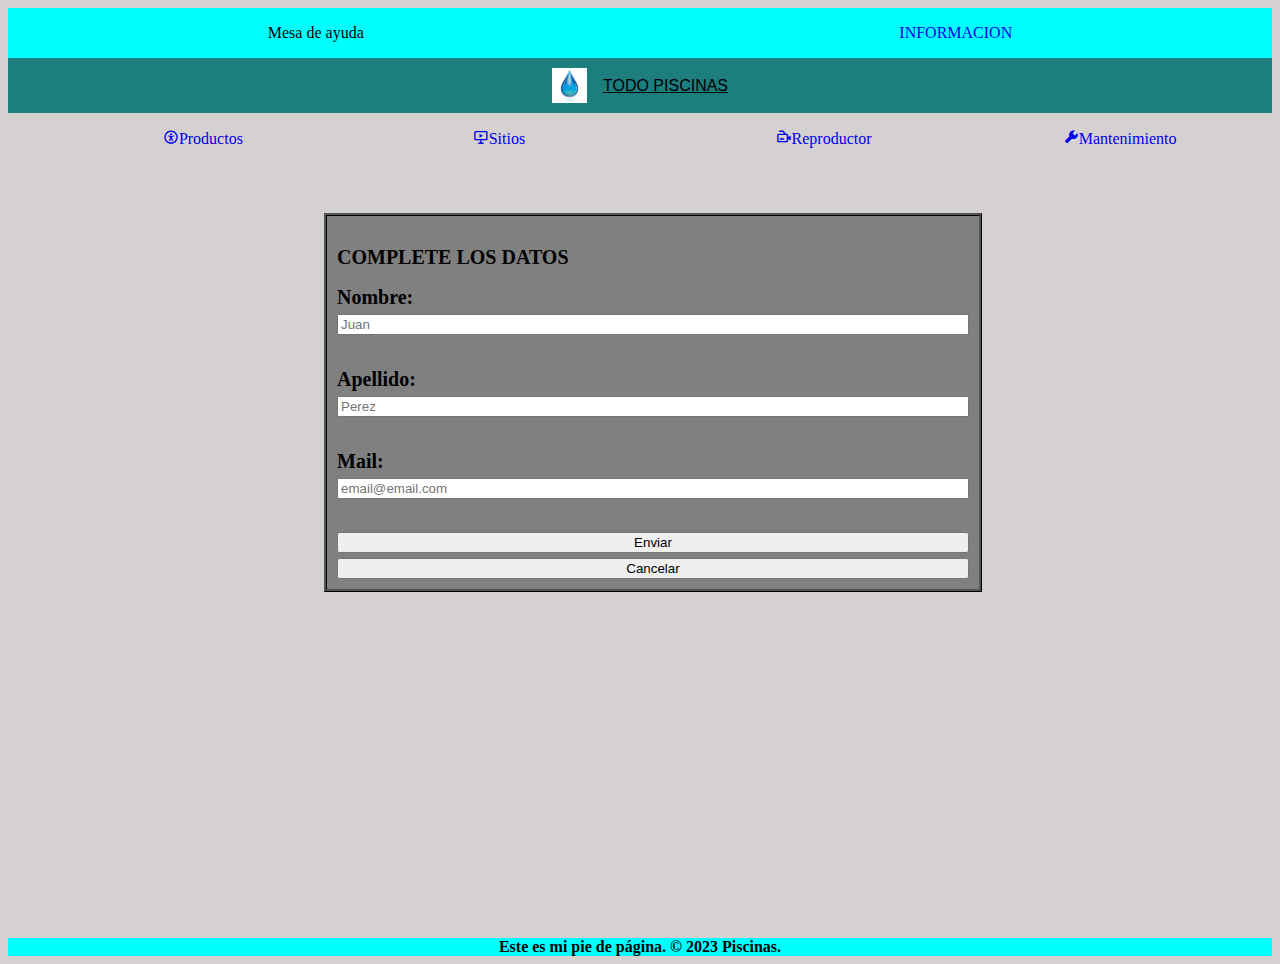
==== commit aa0fa652: "cambios1109" ====
--- a/index.html
+++ b/index.html
@@ -24,7 +24,7 @@
         <div class="navegacion1">
            <div class="logo">
               <img src="./imagenes/gota.jpg" alt="Gota de Agua"></div>
-           <div class="Titulo"><u>PISCINA</u>
+           <div class="Titulo"><u>TODO PISCINAS</u>
         </div>
     </nav>
     <nav class="enlaces">
--- a/style/style.css
+++ b/style/style.css
@@ -174,45 +174,54 @@
 
 /*Mantenimiento*/
 
-.content .texto1{
+
+.enlaces-man{
+    display: grid;
+    grid-template-areas: 
+    "man-left man-left"
+    "man-rigth man-rigth";
+    grid-template-rows: 50px 50px;
+    grid-template-columns: repeat(2, 1fr);
+    align-items: center;    
+}
+
+.man-left{
+    grid-area:man-left;
+    display: flex;
+    flex-direction:row;
+    justify-content:space-around;
+}
+.man-rigth{
+    grid-area:man-rigth;
+    display: flex;
+    flex-direction:row;
+    justify-content:space-around;
+}
+
+.content-man{
+    display: grid;
+    grid-template-areas: 
+    "texto1"
+    "texto2"
+    "texto3"
+    "texto4"
+    "texto5"
+    "texto6";
+    grid-template-rows:auto;
+    grid-template-columns: repeat(1, 1fr);
+    gap: 20px;
+    margin-left: 20px;
+    margin-right: 20px;   
+}
+
+.texto1, .texto2, .texto3, .texto4, .texto5, .texto6{
+    grid-area:texto1 texto2 texto3 texto4 texto5 texto6;
+    display: flex;
+    justify-content:center;
     background-color: gray;
     border-style:double;
     border-color: black;
-    border-radius: 10px;
-    margin-left:10%;
-    margin-right: 10%;
-}
-    
-.content .texto2, .content .texto3 {
-    background-color: gray;
-    border-style:double;
-    border-color: black;
-    border-radius: 10px;
-    margin-left:10%;
-    margin-right: 10%;
-}
-
-.enlaces-man{
-    display: grid;
-    grid-template-areas: 
-    "man-left man-left"
-    "man-rigth man-rigth";
-    grid-template-rows: 50px 50px;
-    grid-template-columns: repeat(2, 1fr);
-    align-items: center;    
-}
-
-.man-left{
-    grid-area:man-left;
-    display: flex;
-    flex-direction:row;
-    justify-content:space-around;
-}
-.man-rigth{
-    grid-area:man-rigth;
-    display: flex;
-    flex-direction:row;
-    justify-content:space-around;
+    border-radius: 10px;     
 }
 
  
@@ -223,48 +232,22 @@
         grid-template-columns: repeat(4, 1fr);
         flex-direction: row;
         justify-content: space-around;            
-    }   
+    } 
+    .content-man{
+        grid-template-areas:
+        "texto1 texto2 texto3"
+        "texto4 texto5 texto6";
+        grid-template-rows: 50px;
+        grid-template-columns: repeat(3, 1fr);
+        display: flex;
+        justify-content:space-between;
+        gap: 20px;        
+    }
+
 }
 
 /*IMAGENES*/
 
-.enlaces .navegador_galeria {
-    text-align: center;
-    margin: 20px;
-    word-spacing: 50px;
-}
-
-.content img {
-    margin: 20px;
-    border-radius: 20px;
-    border-color: black;
-    border-style: solid ;
-}
-
-.cabecera h1{
-    position: relative;
-    text-align: center;
-    font-style: oblique;
-}
-
-.navegacion1 ul li {
-    position: relative;
-    left: 90%;
-    bottom: 100px;  
-}
-
-.cabecera .titulo1 {
-    padding:10px;
-}
-
-.content .foto1 img, .content .foto2 img, .content .foto3 img, .content .foto4 img {
-    position: relative;
-    bottom: 60px;
-    width:50%;
-    height:150px;
-    margin-left: 300px;  
-}
- 
 .enlaces-img{
     display: grid;
     grid-template-areas: 
@@ -288,17 +271,42 @@
     justify-content:space-around;
 }
 
+.content-img{
+    display:grid;
+    grid-template-areas: 
+    "foto1" 
+    "foto2"
+    "foto3" 
+    "foto4";
+    grid-template-rows:auto;
+    grid-template-columns: repeat(2, 1fr);
+               
+}
+
+.foto1, .foto2, .foto3, .foto4{
+    grid-area:foto1 foto2 foto3 foto4;
+    display: flex;
+    justify-content:center;
+    width: 50%;
+    height: 50%;      
+}
+
 @media (min-width: 1025px) {
+    .content-img{
+        grid-template-areas:
+        "foto1 foto2 foto3 foto4";
+        grid-template-columns: repeat(5, 1fr);
+
+    } 
     .enlaces-img{
-       grid-template-areas:
-        "img-left img-left img-rigth img-rigth";
-        grid-template-columns: repeat(4, 1fr);
-        flex-direction: row;
-        justify-content: space-around;            
-    }
-    
-}
-
+        grid-template-areas:
+         "img-left img-left img-rigth img-rigth";
+         grid-template-columns: repeat(4, 1fr);
+         flex-direction: row;
+         justify-content: space-around;            
+     }    
+ }
+ 
 /*Reproductor de Videos*/
 
 
